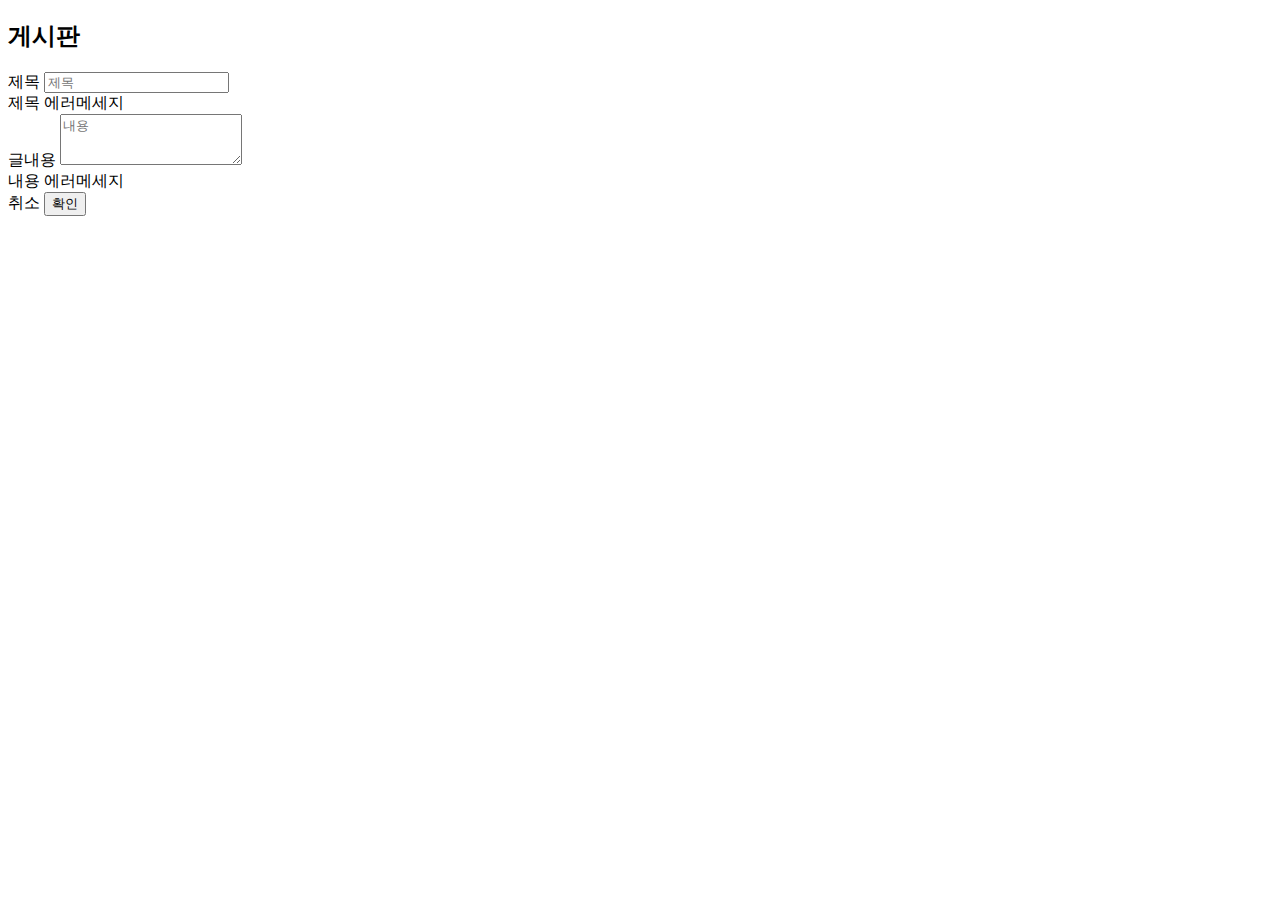
==== src/main/resources/templates/board/form.html @ 73e8da1d "Initial commit" ====
<!doctype html>
<html xmlns:th="http://www.thymeleaf.org">

<head th:replace="fragments/common :: head('게시판')">
    <!-- Required meta tags -->
    <meta charset="utf-8">
    <meta name="viewport" content="width=device-width, initial-scale=1, shrink-to-fit=no">

    <!-- Bootstrap CSS -->
    <link rel="stylesheet" href="https://cdn.jsdelivr.net/npm/bootstrap@4.5.3/dist/css/bootstrap.min.css"
        integrity="sha384-TX8t27EcRE3e/ihU7zmQxVncDAy5uIKz4rEkgIXeMed4M0jlfIDPvg6uqKI2xXr2" crossorigin="anonymous">
        <link href="starter-template.css" th:href="@{/starter-template.css}" rel="stylesheet">

    <title>게시판</title>
</head>

<body>
    <nav class="navbar navbar-expand-md navbar-dark bg-dark fixed-top" th:replace="fragments/common :: menu('board')">
    </nav>
    <div class="container">
        <h2>게시판</h2>
        <form action="#" th:action="@{/board/form}" th:object="${board}" method="post">
          <input type="hidden" th:field="*{id}"> 
          <div class="form-group">
            <label for="title">제목</label>
            <input type="text" class="form-control" th:classappend="${#fields.hasErrors('title')} ? 'is-invalid'"
            id="title" placeholder="제목" th:field="*{title}">
            <div class="invalid-feedback" th:if="@{#fields.hasErrors('title')}" th:errors="*{title}">
              제목 에러메세지
            </div>
          </div>

          <div class="form-group">
            <label for="content">글내용</label>
            <textarea class="form-control" th:classappend="${#fields.hasErrors('content')} ? 'is-invalid'" 
            id="content" rows="3" placeholder="내용" th:field="*{content}"></textarea>
            <div class="invalid-feedback" th:if="@{#fields.hasErrors('content')}" th:errors="*{content}">
              내용 에러메세지
            </div>
          </div>
          <div class="text-right">
            <a type="button" class="btn btn-primary" th:href="@{/board/list}">취소</a>
            <button type="submit" class="btn btn-primary">확인</button>
            </div>
        </form>

    </div>

    



    <!-- jQuery, Popper.js, and Bootstrap JS -->
    <script src="https://code.jquery.com/jquery-3.5.1.slim.min.js"
        integrity="sha384-DfXdz2htPH0lsSSs5nCTpuj/zy4C+OGpamoFVy38MVBnE+IbbVYUew+OrCXaRkfj"
        crossorigin="anonymous"></script>
    <script src="https://cdn.jsdelivr.net/npm/popper.js@1.16.1/dist/umd/popper.min.js"
        integrity="sha384-9/reFTGAW83EW2RDu2S0VKaIzap3H66lZH81PoYlFhbGU+6BZp6G7niu735Sk7lN"
        crossorigin="anonymous"></script>
    <script src="https://cdn.jsdelivr.net/npm/bootstrap@4.5.3/dist/js/bootstrap.min.js"
        integrity="sha384-w1Q4orYjBQndcko6MimVbzY0tgp4pWB4lZ7lr30WKz0vr/aWKhXdBNmNb5D92v7s"
        crossorigin="anonymous"></script>

</body>

</html>
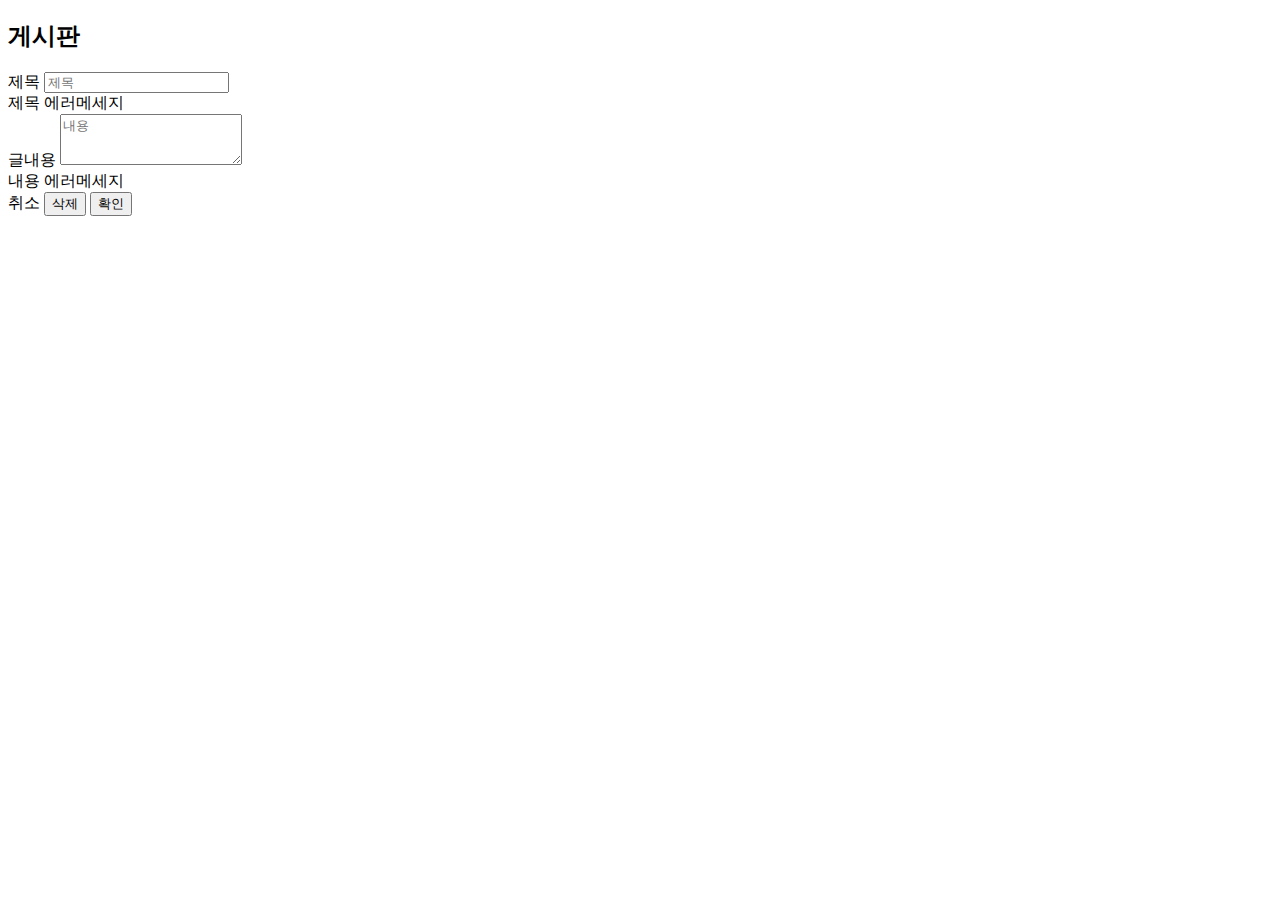
==== commit 43656185: "게시판 jpa, security 이용해 curd,권한 생성" ====
--- a/src/main/resources/templates/board/form.html
+++ b/src/main/resources/templates/board/form.html
@@ -40,7 +40,10 @@
           </div>
           <div class="text-right">
             <a type="button" class="btn btn-primary" th:href="@{/board/list}">취소</a>
+            <button type="button" class="btn btn-primary" 
+            sec:authorize="hasRole('ROLE_ADMIN')" th:onclick="|deleteBaord(*{id})|">삭제</button>
             <button type="submit" class="btn btn-primary">확인</button>
+            
             </div>
         </form>
 
@@ -50,16 +53,24 @@
 
 
 
-    <!-- jQuery, Popper.js, and Bootstrap JS -->
-    <script src="https://code.jquery.com/jquery-3.5.1.slim.min.js"
-        integrity="sha384-DfXdz2htPH0lsSSs5nCTpuj/zy4C+OGpamoFVy38MVBnE+IbbVYUew+OrCXaRkfj"
-        crossorigin="anonymous"></script>
-    <script src="https://cdn.jsdelivr.net/npm/popper.js@1.16.1/dist/umd/popper.min.js"
-        integrity="sha384-9/reFTGAW83EW2RDu2S0VKaIzap3H66lZH81PoYlFhbGU+6BZp6G7niu735Sk7lN"
-        crossorigin="anonymous"></script>
-    <script src="https://cdn.jsdelivr.net/npm/bootstrap@4.5.3/dist/js/bootstrap.min.js"
-        integrity="sha384-w1Q4orYjBQndcko6MimVbzY0tgp4pWB4lZ7lr30WKz0vr/aWKhXdBNmNb5D92v7s"
-        crossorigin="anonymous"></script>
+      <footer th:replace="fragments/common :: footer"></footer>
+
+        <script>
+          function deleteBaord(id){
+            //delete /api/boards/  
+              $.ajax({
+                url: '/api/boards/' + id,
+                type: 'DELETE',
+                success: function(result) {
+                  console.log('result', result);
+                  alert('삭제되었습니다.');
+                  window.location.href='/board/list';
+                }
+            });
+            
+          }
+
+        </script>
 
 </body>
 
